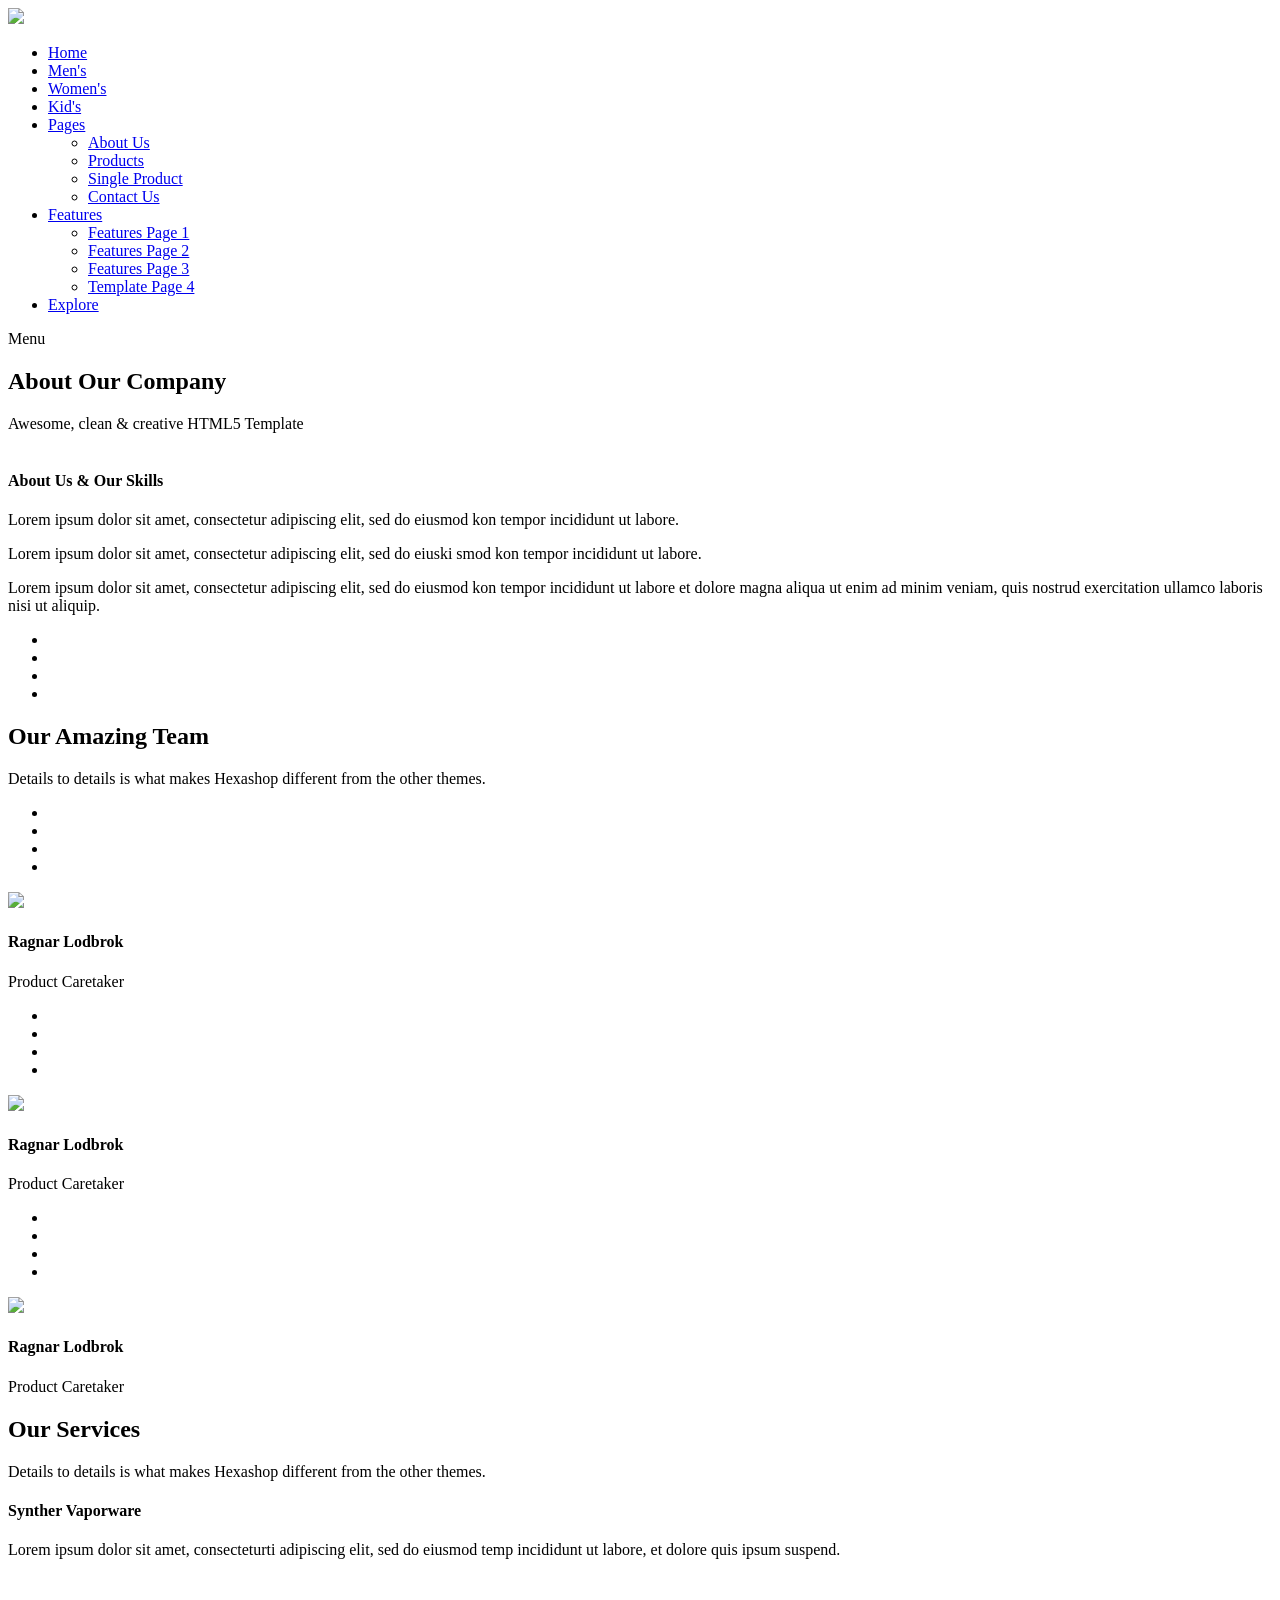
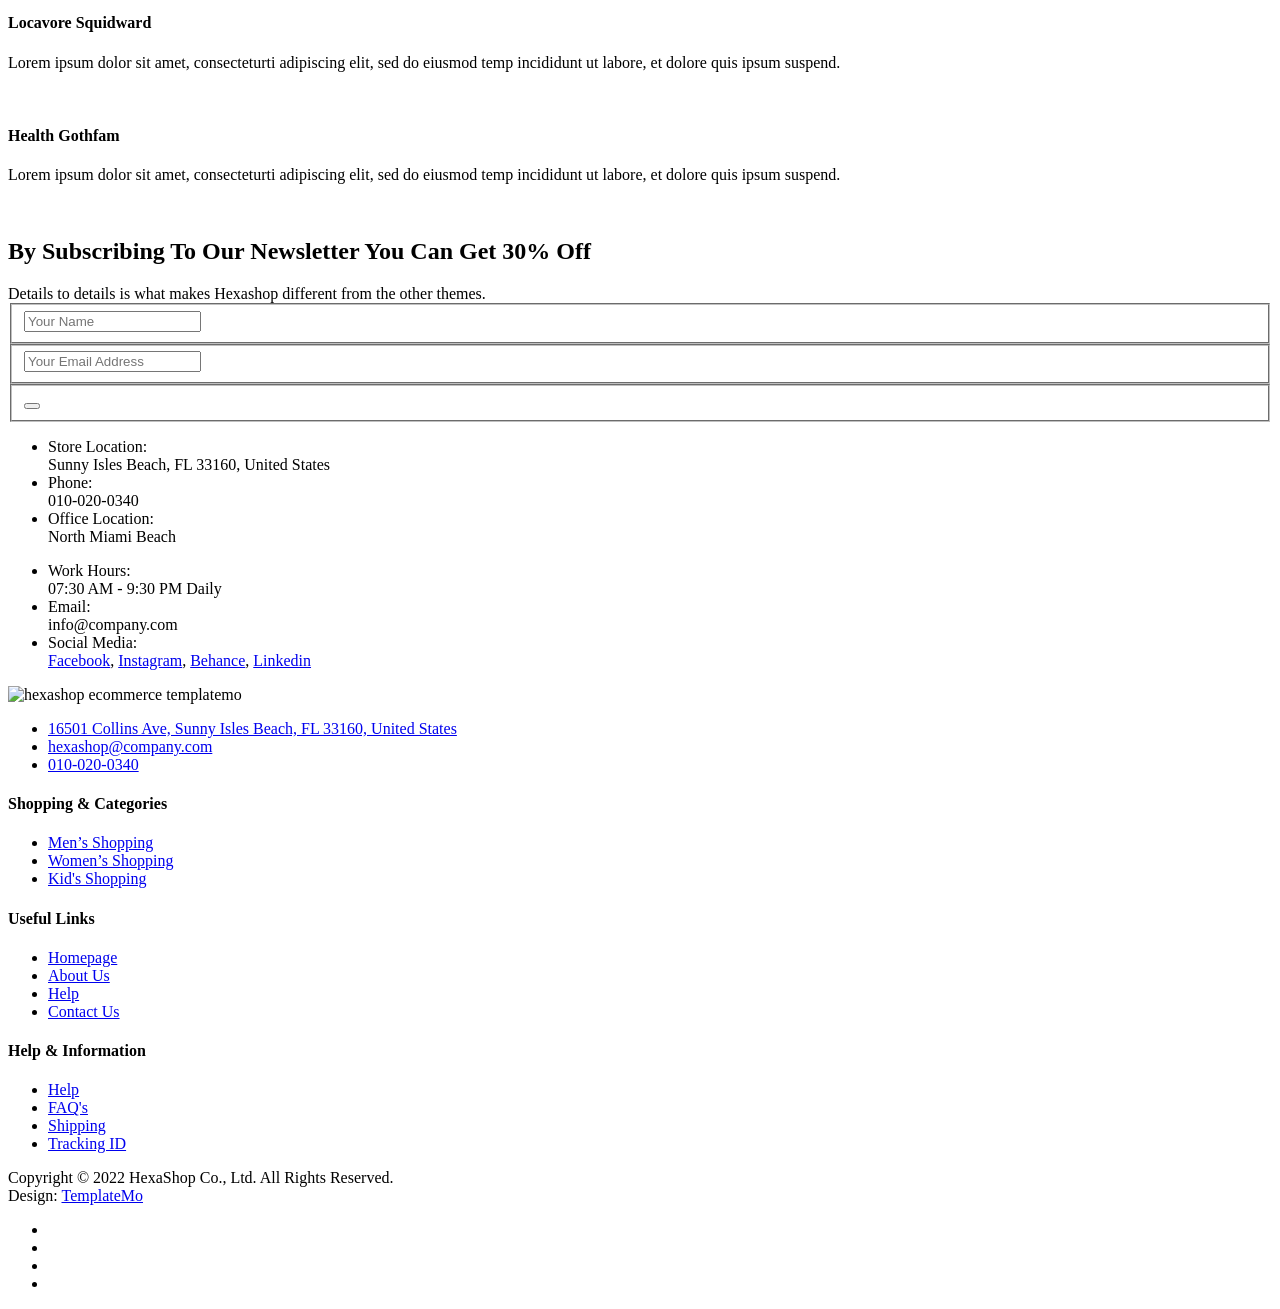
==== about.html @ 92b141ad "initial commit" ====
<!DOCTYPE html>
<html lang="en">

  <head>

    <meta charset="utf-8">
    <meta name="viewport" content="width=device-width, initial-scale=1, shrink-to-fit=no">
    <meta name="description" content="">
    <meta name="author" content="">
    <link href="https://fonts.googleapis.com/css?family=Poppins:100,200,300,400,500,600,700,800,900&display=swap" rel="stylesheet">

    <title>Hexashop - About Page</title>


    <!-- Additional CSS Files -->
    <link rel="stylesheet" type="text/css" href="assets/css/bootstrap.min.css">

    <link rel="stylesheet" type="text/css" href="assets/css/font-awesome.css">

    <link rel="stylesheet" href="assets/css/templatemo-hexashop.css">

    <link rel="stylesheet" href="assets/css/owl-carousel.css">

    <link rel="stylesheet" href="assets/css/lightbox.css">
<!--

TemplateMo 571 Hexashop

https://templatemo.com/tm-571-hexashop

-->
    </head>
    
    <body>
    
    <!-- ***** Preloader Start ***** -->
    <div id="preloader">
        <div class="jumper">
            <div></div>
            <div></div>
            <div></div>
        </div>
    </div>  
    <!-- ***** Preloader End ***** -->
    
    
    <!-- ***** Header Area Start ***** -->
    <header class="header-area header-sticky">
        <div class="container">
            <div class="row">
                <div class="col-12">
                    <nav class="main-nav">
                        <!-- ***** Logo Start ***** -->
                        <a href="index.html" class="logo">
                            <img src="assets/images/logo.png">
                        </a>
                        <!-- ***** Logo End ***** -->
                        <!-- ***** Menu Start ***** -->
                        <ul class="nav">
                            <li class="scroll-to-section"><a href="index.html" class="active">Home</a></li>
                            <li class="scroll-to-section"><a href="index.html">Men's</a></li>
                            <li class="scroll-to-section"><a href="index.html">Women's</a></li>
                            <li class="scroll-to-section"><a href="index.html">Kid's</a></li>
                            <li class="submenu">
                                <a href="javascript:;">Pages</a>
                                <ul>
                                    <li><a href="about.html">About Us</a></li>
                                    <li><a href="products.html">Products</a></li>
                                    <li><a href="single-product.html">Single Product</a></li>
                                    <li><a href="contact.html">Contact Us</a></li>
                                </ul>
                            </li>
                            <li class="submenu">
                                <a href="javascript:;">Features</a>
                                <ul>
                                    <li><a href="#">Features Page 1</a></li>
                                    <li><a href="#">Features Page 2</a></li>
                                    <li><a href="#">Features Page 3</a></li>
                                    <li><a rel="nofollow" href="https://templatemo.com/page/4" target="_blank">Template Page 4</a></li>
                                </ul>
                            </li>
                            <li class="scroll-to-section"><a href="index.html">Explore</a></li>
                        </ul>        
                        <a class='menu-trigger'>
                            <span>Menu</span>
                        </a>
                        <!-- ***** Menu End ***** -->
                    </nav>
                </div>
            </div>
        </div>
    </header>
    <!-- ***** Header Area End ***** -->

    <!-- ***** Main Banner Area Start ***** -->
    <div class="page-heading about-page-heading" id="top">
        <div class="container">
            <div class="row">
                <div class="col-lg-12">
                    <div class="inner-content">
                        <h2>About Our Company</h2>
                        <span>Awesome, clean &amp; creative HTML5 Template</span>
                    </div>
                </div>
            </div>
        </div>
    </div>
    <!-- ***** Main Banner Area End ***** -->

    <!-- ***** About Area Starts ***** -->
    <div class="about-us">
        <div class="container">
            <div class="row">
                <div class="col-lg-6">
                    <div class="left-image">
                        <img src="assets/images/about-left-image.jpg" alt="">
                    </div>
                </div>
                <div class="col-lg-6">
                    <div class="right-content">
                        <h4>About Us &amp; Our Skills</h4>
                        <span>Lorem ipsum dolor sit amet, consectetur adipiscing elit, sed do eiusmod kon tempor incididunt ut labore.</span>
                        <div class="quote">
                            <i class="fa fa-quote-left"></i><p>Lorem ipsum dolor sit amet, consectetur adipiscing elit, sed do eiuski smod kon tempor incididunt ut labore.</p>
                        </div>
                        <p>Lorem ipsum dolor sit amet, consectetur adipiscing elit, sed do eiusmod kon tempor incididunt ut labore et dolore magna aliqua ut enim ad minim veniam, quis nostrud exercitation ullamco laboris nisi ut aliquip.</p>
                        <ul>
                            <li><a href="#"><i class="fa fa-facebook"></i></a></li>
                            <li><a href="#"><i class="fa fa-twitter"></i></a></li>
                            <li><a href="#"><i class="fa fa-linkedin"></i></a></li>
                            <li><a href="#"><i class="fa fa-behance"></i></a></li>
                        </ul>
                    </div>
                </div>
            </div>
        </div>
    </div>
    <!-- ***** About Area Ends ***** -->

    <!-- ***** Our Team Area Starts ***** -->
    <section class="our-team">
        <div class="container">
            <div class="row">
                <div class="col-lg-12">
                    <div class="section-heading">
                        <h2>Our Amazing Team</h2>
                        <span>Details to details is what makes Hexashop different from the other themes.</span>
                    </div>
                </div>
                <div class="col-lg-4">
                    <div class="team-item">
                        <div class="thumb">
                            <div class="hover-effect">
                                <div class="inner-content">
                                    <ul>
                                        <li><a href="#"><i class="fa fa-facebook"></i></a></li>
                                        <li><a href="#"><i class="fa fa-twitter"></i></a></li>
                                        <li><a href="#"><i class="fa fa-linkedin"></i></a></li>
                                        <li><a href="#"><i class="fa fa-behance"></i></a></li>
                                    </ul>
                                </div>
                            </div>
                            <img src="assets/images/team-member-01.jpg">
                        </div>
                        <div class="down-content">
                            <h4>Ragnar Lodbrok</h4>
                            <span>Product Caretaker</span>
                        </div>
                    </div>
                </div>
                <div class="col-lg-4">
                    <div class="team-item">
                        <div class="thumb">
                            <div class="hover-effect">
                                <div class="inner-content">
                                    <ul>
                                        <li><a href="#"><i class="fa fa-facebook"></i></a></li>
                                        <li><a href="#"><i class="fa fa-twitter"></i></a></li>
                                        <li><a href="#"><i class="fa fa-linkedin"></i></a></li>
                                        <li><a href="#"><i class="fa fa-behance"></i></a></li>
                                    </ul>
                                </div>
                            </div>
                            <img src="assets/images/team-member-02.jpg">
                        </div>
                        <div class="down-content">
                            <h4>Ragnar Lodbrok</h4>
                            <span>Product Caretaker</span>
                        </div>
                    </div>
                </div>
                <div class="col-lg-4">
                    <div class="team-item">
                        <div class="thumb">
                            <div class="hover-effect">
                                <div class="inner-content">
                                    <ul>
                                        <li><a href="#"><i class="fa fa-facebook"></i></a></li>
                                        <li><a href="#"><i class="fa fa-twitter"></i></a></li>
                                        <li><a href="#"><i class="fa fa-linkedin"></i></a></li>
                                        <li><a href="#"><i class="fa fa-behance"></i></a></li>
                                    </ul>
                                </div>
                            </div>
                            <img src="assets/images/team-member-03.jpg">
                        </div>
                        <div class="down-content">
                            <h4>Ragnar Lodbrok</h4>
                            <span>Product Caretaker</span>
                        </div>
                    </div>
                </div>
            </div>
        </div>
    </section>
    <!-- ***** Our Team Area Ends ***** -->

    <!-- ***** Services Area Starts ***** -->
    <section class="our-services">
        <div class="container">
            <div class="row">
                <div class="col-lg-12">
                    <div class="section-heading">
                        <h2>Our Services</h2>
                        <span>Details to details is what makes Hexashop different from the other themes.</span>
                    </div>
                </div>
                <div class="col-lg-4">
                    <div class="service-item">
                        <h4>Synther Vaporware</h4>
                        <p>Lorem ipsum dolor sit amet, consecteturti adipiscing elit, sed do eiusmod temp incididunt ut labore, et dolore quis ipsum suspend.</p>
                        <img src="assets/images/service-01.jpg" alt="">
                    </div>
                </div>
                <div class="col-lg-4">
                    <div class="service-item">
                        <h4>Locavore Squidward</h4>
                        <p>Lorem ipsum dolor sit amet, consecteturti adipiscing elit, sed do eiusmod temp incididunt ut labore, et dolore quis ipsum suspend.</p>
                        <img src="assets/images/service-02.jpg" alt="">
                    </div>
                </div>
                <div class="col-lg-4">
                    <div class="service-item">
                        <h4>Health Gothfam</h4>
                        <p>Lorem ipsum dolor sit amet, consecteturti adipiscing elit, sed do eiusmod temp incididunt ut labore, et dolore quis ipsum suspend.</p>
                        <img src="assets/images/service-03.jpg" alt="">
                    </div>
                </div>
            </div>
        </div>
    </section>
    <!-- ***** Services Area Ends ***** -->

    <!-- ***** Subscribe Area Starts ***** -->
    <div class="subscribe">
        <div class="container">
            <div class="row">
                <div class="col-lg-8">
                    <div class="section-heading">
                        <h2>By Subscribing To Our Newsletter You Can Get 30% Off</h2>
                        <span>Details to details is what makes Hexashop different from the other themes.</span>
                    </div>
                    <form id="subscribe" action="" method="get">
                        <div class="row">
                          <div class="col-lg-5">
                            <fieldset>
                              <input name="name" type="text" id="name" placeholder="Your Name" required="">
                            </fieldset>
                          </div>
                          <div class="col-lg-5">
                            <fieldset>
                              <input name="email" type="text" id="email" pattern="[^ @]*@[^ @]*" placeholder="Your Email Address" required="">
                            </fieldset>
                          </div>
                          <div class="col-lg-2">
                            <fieldset>
                              <button type="submit" id="form-submit" class="main-dark-button"><i class="fa fa-paper-plane"></i></button>
                            </fieldset>
                          </div>
                        </div>
                    </form>
                </div>
                <div class="col-lg-4">
                    <div class="row">
                        <div class="col-6">
                            <ul>
                                <li>Store Location:<br><span>Sunny Isles Beach, FL 33160, United States</span></li>
                                <li>Phone:<br><span>010-020-0340</span></li>
                                <li>Office Location:<br><span>North Miami Beach</span></li>
                            </ul>
                        </div>
                        <div class="col-6">
                            <ul>
                                <li>Work Hours:<br><span>07:30 AM - 9:30 PM Daily</span></li>
                                <li>Email:<br><span>info@company.com</span></li>
                                <li>Social Media:<br><span><a href="#">Facebook</a>, <a href="#">Instagram</a>, <a href="#">Behance</a>, <a href="#">Linkedin</a></span></li>
                            </ul>
                        </div>
                    </div>
                </div>
            </div>
        </div>
    </div>
    <!-- ***** Subscribe Area Ends ***** -->

    <!-- ***** Footer Start ***** -->
    <footer>
        <div class="container">
            <div class="row">
                <div class="col-lg-3">
                    <div class="first-item">
                        <div class="logo">
                            <img src="assets/images/white-logo.png" alt="hexashop ecommerce templatemo">
                        </div>
                        <ul>
                            <li><a href="#">16501 Collins Ave, Sunny Isles Beach, FL 33160, United States</a></li>
                            <li><a href="#">hexashop@company.com</a></li>
                            <li><a href="#">010-020-0340</a></li>
                        </ul>
                    </div>
                </div>
                <div class="col-lg-3">
                    <h4>Shopping &amp; Categories</h4>
                    <ul>
                        <li><a href="#">Men’s Shopping</a></li>
                        <li><a href="#">Women’s Shopping</a></li>
                        <li><a href="#">Kid's Shopping</a></li>
                    </ul>
                </div>
                <div class="col-lg-3">
                    <h4>Useful Links</h4>
                    <ul>
                        <li><a href="#">Homepage</a></li>
                        <li><a href="#">About Us</a></li>
                        <li><a href="#">Help</a></li>
                        <li><a href="#">Contact Us</a></li>
                    </ul>
                </div>
                <div class="col-lg-3">
                    <h4>Help &amp; Information</h4>
                    <ul>
                        <li><a href="#">Help</a></li>
                        <li><a href="#">FAQ's</a></li>
                        <li><a href="#">Shipping</a></li>
                        <li><a href="#">Tracking ID</a></li>
                    </ul>
                </div>
                <div class="col-lg-12">
                    <div class="under-footer">
                        <p>Copyright © 2022 HexaShop Co., Ltd. All Rights Reserved. 
                        
                        <br>Design: <a href="https://templatemo.com" target="_parent" title="free css templates">TemplateMo</a></p>
                        <ul>
                            <li><a href="#"><i class="fa fa-facebook"></i></a></li>
                            <li><a href="#"><i class="fa fa-twitter"></i></a></li>
                            <li><a href="#"><i class="fa fa-linkedin"></i></a></li>
                            <li><a href="#"><i class="fa fa-behance"></i></a></li>
                        </ul>
                    </div>
                </div>
            </div>
        </div>
    </footer>
    

    <!-- jQuery -->
    <script src="assets/js/jquery-2.1.0.min.js"></script>

    <!-- Bootstrap -->
    <script src="assets/js/popper.js"></script>
    <script src="assets/js/bootstrap.min.js"></script>

    <!-- Plugins -->
    <script src="assets/js/owl-carousel.js"></script>
    <script src="assets/js/accordions.js"></script>
    <script src="assets/js/datepicker.js"></script>
    <script src="assets/js/scrollreveal.min.js"></script>
    <script src="assets/js/waypoints.min.js"></script>
    <script src="assets/js/jquery.counterup.min.js"></script>
    <script src="assets/js/imgfix.min.js"></script> 
    <script src="assets/js/slick.js"></script> 
    <script src="assets/js/lightbox.js"></script> 
    <script src="assets/js/isotope.js"></script> 
    
    <!-- Global Init -->
    <script src="assets/js/custom.js"></script>

    <script>

        $(function() {
            var selectedClass = "";
            $("p").click(function(){
            selectedClass = $(this).attr("data-rel");
            $("#portfolio").fadeTo(50, 0.1);
                $("#portfolio div").not("."+selectedClass).fadeOut();
            setTimeout(function() {
              $("."+selectedClass).fadeIn();
              $("#portfolio").fadeTo(50, 1);
            }, 500);
                
            });
        });

    </script>

  </body>

</html>
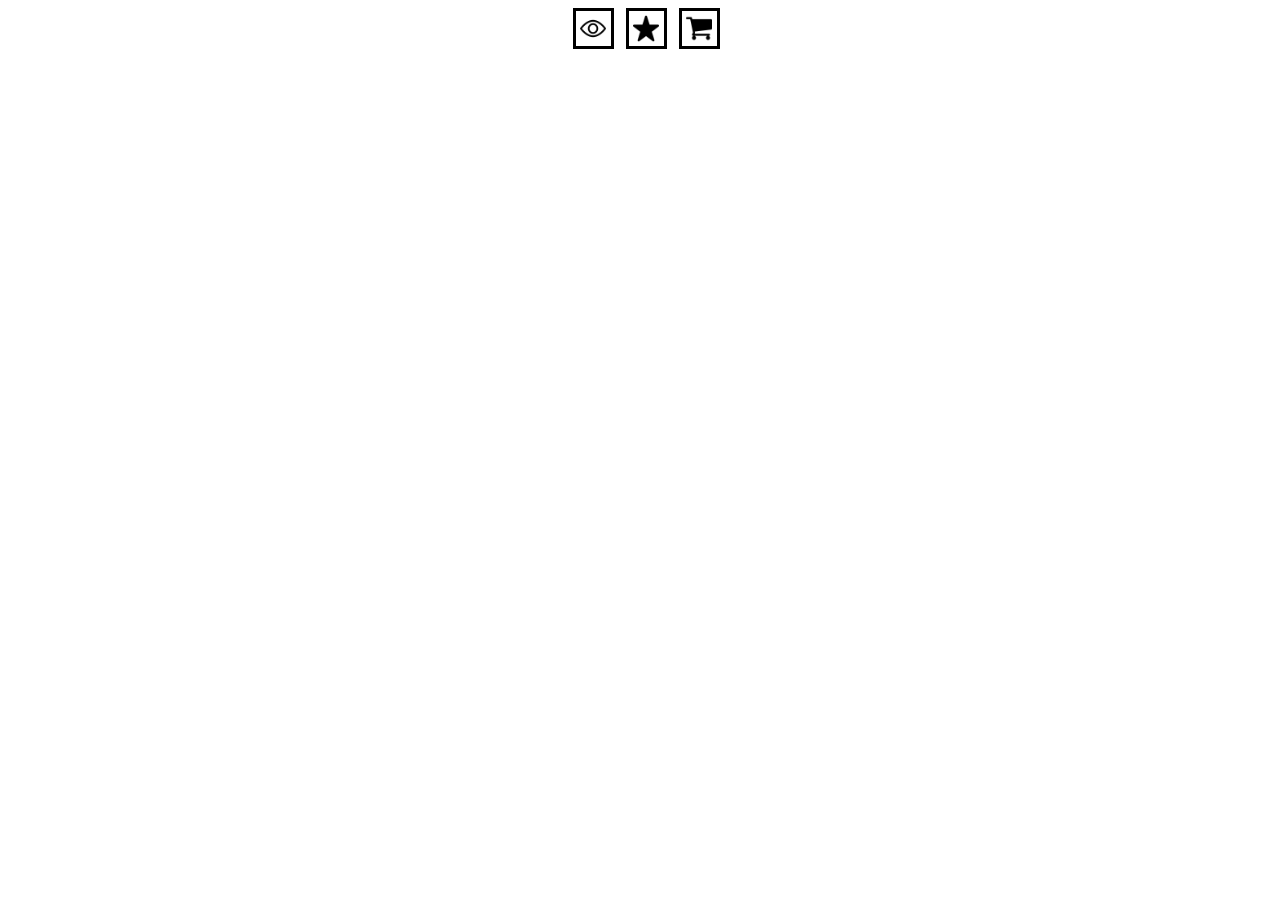
==== commit e6a1d38f: "latest changes" ====
--- a/about.html
+++ b/about.html
@@ -30,378 +30,24 @@
 
 -->
     </head>
-    
+    <style>
+        .cardHoverMain{display: flex; justify-content: center; align-items: center;}
+        .cardHoverChild{width: 35px; height: 35px; border-style: solid; margin-left: 12px; display: flex; justify-content: center; align-items: center;}
+        .cardHoverImage{width: 75%; height: 75%;}
+    </style>
     <body>
-    
-    <!-- ***** Preloader Start ***** -->
-    <div id="preloader">
-        <div class="jumper">
-            <div></div>
-            <div></div>
-            <div></div>
-        </div>
-    </div>  
-    <!-- ***** Preloader End ***** -->
-    
-    
-    <!-- ***** Header Area Start ***** -->
-    <header class="header-area header-sticky">
-        <div class="container">
-            <div class="row">
-                <div class="col-12">
-                    <nav class="main-nav">
-                        <!-- ***** Logo Start ***** -->
-                        <a href="index.html" class="logo">
-                            <img src="assets/images/logo.png">
-                        </a>
-                        <!-- ***** Logo End ***** -->
-                        <!-- ***** Menu Start ***** -->
-                        <ul class="nav">
-                            <li class="scroll-to-section"><a href="index.html" class="active">Home</a></li>
-                            <li class="scroll-to-section"><a href="index.html">Men's</a></li>
-                            <li class="scroll-to-section"><a href="index.html">Women's</a></li>
-                            <li class="scroll-to-section"><a href="index.html">Kid's</a></li>
-                            <li class="submenu">
-                                <a href="javascript:;">Pages</a>
-                                <ul>
-                                    <li><a href="about.html">About Us</a></li>
-                                    <li><a href="products.html">Products</a></li>
-                                    <li><a href="single-product.html">Single Product</a></li>
-                                    <li><a href="contact.html">Contact Us</a></li>
-                                </ul>
-                            </li>
-                            <li class="submenu">
-                                <a href="javascript:;">Features</a>
-                                <ul>
-                                    <li><a href="#">Features Page 1</a></li>
-                                    <li><a href="#">Features Page 2</a></li>
-                                    <li><a href="#">Features Page 3</a></li>
-                                    <li><a rel="nofollow" href="https://templatemo.com/page/4" target="_blank">Template Page 4</a></li>
-                                </ul>
-                            </li>
-                            <li class="scroll-to-section"><a href="index.html">Explore</a></li>
-                        </ul>        
-                        <a class='menu-trigger'>
-                            <span>Menu</span>
-                        </a>
-                        <!-- ***** Menu End ***** -->
-                    </nav>
-                </div>
+
+        <div class="cardHoverMain">
+            <div class="cardHoverChild">
+                <img class="cardHoverImage" src="images/observe.png" alt="">
+            </div>
+            <div class="cardHoverChild">
+                <img class="cardHoverImage" src="images/rateProduct.png" alt="">
+            </div>
+            <div class="cardHoverChild">
+                <img class="cardHoverImage" src="images/cart-icons.png" alt="">
             </div>
         </div>
-    </header>
-    <!-- ***** Header Area End ***** -->
-
-    <!-- ***** Main Banner Area Start ***** -->
-    <div class="page-heading about-page-heading" id="top">
-        <div class="container">
-            <div class="row">
-                <div class="col-lg-12">
-                    <div class="inner-content">
-                        <h2>About Our Company</h2>
-                        <span>Awesome, clean &amp; creative HTML5 Template</span>
-                    </div>
-                </div>
-            </div>
-        </div>
-    </div>
-    <!-- ***** Main Banner Area End ***** -->
-
-    <!-- ***** About Area Starts ***** -->
-    <div class="about-us">
-        <div class="container">
-            <div class="row">
-                <div class="col-lg-6">
-                    <div class="left-image">
-                        <img src="assets/images/about-left-image.jpg" alt="">
-                    </div>
-                </div>
-                <div class="col-lg-6">
-                    <div class="right-content">
-                        <h4>About Us &amp; Our Skills</h4>
-                        <span>Lorem ipsum dolor sit amet, consectetur adipiscing elit, sed do eiusmod kon tempor incididunt ut labore.</span>
-                        <div class="quote">
-                            <i class="fa fa-quote-left"></i><p>Lorem ipsum dolor sit amet, consectetur adipiscing elit, sed do eiuski smod kon tempor incididunt ut labore.</p>
-                        </div>
-                        <p>Lorem ipsum dolor sit amet, consectetur adipiscing elit, sed do eiusmod kon tempor incididunt ut labore et dolore magna aliqua ut enim ad minim veniam, quis nostrud exercitation ullamco laboris nisi ut aliquip.</p>
-                        <ul>
-                            <li><a href="#"><i class="fa fa-facebook"></i></a></li>
-                            <li><a href="#"><i class="fa fa-twitter"></i></a></li>
-                            <li><a href="#"><i class="fa fa-linkedin"></i></a></li>
-                            <li><a href="#"><i class="fa fa-behance"></i></a></li>
-                        </ul>
-                    </div>
-                </div>
-            </div>
-        </div>
-    </div>
-    <!-- ***** About Area Ends ***** -->
-
-    <!-- ***** Our Team Area Starts ***** -->
-    <section class="our-team">
-        <div class="container">
-            <div class="row">
-                <div class="col-lg-12">
-                    <div class="section-heading">
-                        <h2>Our Amazing Team</h2>
-                        <span>Details to details is what makes Hexashop different from the other themes.</span>
-                    </div>
-                </div>
-                <div class="col-lg-4">
-                    <div class="team-item">
-                        <div class="thumb">
-                            <div class="hover-effect">
-                                <div class="inner-content">
-                                    <ul>
-                                        <li><a href="#"><i class="fa fa-facebook"></i></a></li>
-                                        <li><a href="#"><i class="fa fa-twitter"></i></a></li>
-                                        <li><a href="#"><i class="fa fa-linkedin"></i></a></li>
-                                        <li><a href="#"><i class="fa fa-behance"></i></a></li>
-                                    </ul>
-                                </div>
-                            </div>
-                            <img src="assets/images/team-member-01.jpg">
-                        </div>
-                        <div class="down-content">
-                            <h4>Ragnar Lodbrok</h4>
-                            <span>Product Caretaker</span>
-                        </div>
-                    </div>
-                </div>
-                <div class="col-lg-4">
-                    <div class="team-item">
-                        <div class="thumb">
-                            <div class="hover-effect">
-                                <div class="inner-content">
-                                    <ul>
-                                        <li><a href="#"><i class="fa fa-facebook"></i></a></li>
-                                        <li><a href="#"><i class="fa fa-twitter"></i></a></li>
-                                        <li><a href="#"><i class="fa fa-linkedin"></i></a></li>
-                                        <li><a href="#"><i class="fa fa-behance"></i></a></li>
-                                    </ul>
-                                </div>
-                            </div>
-                            <img src="assets/images/team-member-02.jpg">
-                        </div>
-                        <div class="down-content">
-                            <h4>Ragnar Lodbrok</h4>
-                            <span>Product Caretaker</span>
-                        </div>
-                    </div>
-                </div>
-                <div class="col-lg-4">
-                    <div class="team-item">
-                        <div class="thumb">
-                            <div class="hover-effect">
-                                <div class="inner-content">
-                                    <ul>
-                                        <li><a href="#"><i class="fa fa-facebook"></i></a></li>
-                                        <li><a href="#"><i class="fa fa-twitter"></i></a></li>
-                                        <li><a href="#"><i class="fa fa-linkedin"></i></a></li>
-                                        <li><a href="#"><i class="fa fa-behance"></i></a></li>
-                                    </ul>
-                                </div>
-                            </div>
-                            <img src="assets/images/team-member-03.jpg">
-                        </div>
-                        <div class="down-content">
-                            <h4>Ragnar Lodbrok</h4>
-                            <span>Product Caretaker</span>
-                        </div>
-                    </div>
-                </div>
-            </div>
-        </div>
-    </section>
-    <!-- ***** Our Team Area Ends ***** -->
-
-    <!-- ***** Services Area Starts ***** -->
-    <section class="our-services">
-        <div class="container">
-            <div class="row">
-                <div class="col-lg-12">
-                    <div class="section-heading">
-                        <h2>Our Services</h2>
-                        <span>Details to details is what makes Hexashop different from the other themes.</span>
-                    </div>
-                </div>
-                <div class="col-lg-4">
-                    <div class="service-item">
-                        <h4>Synther Vaporware</h4>
-                        <p>Lorem ipsum dolor sit amet, consecteturti adipiscing elit, sed do eiusmod temp incididunt ut labore, et dolore quis ipsum suspend.</p>
-                        <img src="assets/images/service-01.jpg" alt="">
-                    </div>
-                </div>
-                <div class="col-lg-4">
-                    <div class="service-item">
-                        <h4>Locavore Squidward</h4>
-                        <p>Lorem ipsum dolor sit amet, consecteturti adipiscing elit, sed do eiusmod temp incididunt ut labore, et dolore quis ipsum suspend.</p>
-                        <img src="assets/images/service-02.jpg" alt="">
-                    </div>
-                </div>
-                <div class="col-lg-4">
-                    <div class="service-item">
-                        <h4>Health Gothfam</h4>
-                        <p>Lorem ipsum dolor sit amet, consecteturti adipiscing elit, sed do eiusmod temp incididunt ut labore, et dolore quis ipsum suspend.</p>
-                        <img src="assets/images/service-03.jpg" alt="">
-                    </div>
-                </div>
-            </div>
-        </div>
-    </section>
-    <!-- ***** Services Area Ends ***** -->
-
-    <!-- ***** Subscribe Area Starts ***** -->
-    <div class="subscribe">
-        <div class="container">
-            <div class="row">
-                <div class="col-lg-8">
-                    <div class="section-heading">
-                        <h2>By Subscribing To Our Newsletter You Can Get 30% Off</h2>
-                        <span>Details to details is what makes Hexashop different from the other themes.</span>
-                    </div>
-                    <form id="subscribe" action="" method="get">
-                        <div class="row">
-                          <div class="col-lg-5">
-                            <fieldset>
-                              <input name="name" type="text" id="name" placeholder="Your Name" required="">
-                            </fieldset>
-                          </div>
-                          <div class="col-lg-5">
-                            <fieldset>
-                              <input name="email" type="text" id="email" pattern="[^ @]*@[^ @]*" placeholder="Your Email Address" required="">
-                            </fieldset>
-                          </div>
-                          <div class="col-lg-2">
-                            <fieldset>
-                              <button type="submit" id="form-submit" class="main-dark-button"><i class="fa fa-paper-plane"></i></button>
-                            </fieldset>
-                          </div>
-                        </div>
-                    </form>
-                </div>
-                <div class="col-lg-4">
-                    <div class="row">
-                        <div class="col-6">
-                            <ul>
-                                <li>Store Location:<br><span>Sunny Isles Beach, FL 33160, United States</span></li>
-                                <li>Phone:<br><span>010-020-0340</span></li>
-                                <li>Office Location:<br><span>North Miami Beach</span></li>
-                            </ul>
-                        </div>
-                        <div class="col-6">
-                            <ul>
-                                <li>Work Hours:<br><span>07:30 AM - 9:30 PM Daily</span></li>
-                                <li>Email:<br><span>info@company.com</span></li>
-                                <li>Social Media:<br><span><a href="#">Facebook</a>, <a href="#">Instagram</a>, <a href="#">Behance</a>, <a href="#">Linkedin</a></span></li>
-                            </ul>
-                        </div>
-                    </div>
-                </div>
-            </div>
-        </div>
-    </div>
-    <!-- ***** Subscribe Area Ends ***** -->
-
-    <!-- ***** Footer Start ***** -->
-    <footer>
-        <div class="container">
-            <div class="row">
-                <div class="col-lg-3">
-                    <div class="first-item">
-                        <div class="logo">
-                            <img src="assets/images/white-logo.png" alt="hexashop ecommerce templatemo">
-                        </div>
-                        <ul>
-                            <li><a href="#">16501 Collins Ave, Sunny Isles Beach, FL 33160, United States</a></li>
-                            <li><a href="#">hexashop@company.com</a></li>
-                            <li><a href="#">010-020-0340</a></li>
-                        </ul>
-                    </div>
-                </div>
-                <div class="col-lg-3">
-                    <h4>Shopping &amp; Categories</h4>
-                    <ul>
-                        <li><a href="#">Men’s Shopping</a></li>
-                        <li><a href="#">Women’s Shopping</a></li>
-                        <li><a href="#">Kid's Shopping</a></li>
-                    </ul>
-                </div>
-                <div class="col-lg-3">
-                    <h4>Useful Links</h4>
-                    <ul>
-                        <li><a href="#">Homepage</a></li>
-                        <li><a href="#">About Us</a></li>
-                        <li><a href="#">Help</a></li>
-                        <li><a href="#">Contact Us</a></li>
-                    </ul>
-                </div>
-                <div class="col-lg-3">
-                    <h4>Help &amp; Information</h4>
-                    <ul>
-                        <li><a href="#">Help</a></li>
-                        <li><a href="#">FAQ's</a></li>
-                        <li><a href="#">Shipping</a></li>
-                        <li><a href="#">Tracking ID</a></li>
-                    </ul>
-                </div>
-                <div class="col-lg-12">
-                    <div class="under-footer">
-                        <p>Copyright © 2022 HexaShop Co., Ltd. All Rights Reserved. 
-                        
-                        <br>Design: <a href="https://templatemo.com" target="_parent" title="free css templates">TemplateMo</a></p>
-                        <ul>
-                            <li><a href="#"><i class="fa fa-facebook"></i></a></li>
-                            <li><a href="#"><i class="fa fa-twitter"></i></a></li>
-                            <li><a href="#"><i class="fa fa-linkedin"></i></a></li>
-                            <li><a href="#"><i class="fa fa-behance"></i></a></li>
-                        </ul>
-                    </div>
-                </div>
-            </div>
-        </div>
-    </footer>
-    
-
-    <!-- jQuery -->
-    <script src="assets/js/jquery-2.1.0.min.js"></script>
-
-    <!-- Bootstrap -->
-    <script src="assets/js/popper.js"></script>
-    <script src="assets/js/bootstrap.min.js"></script>
-
-    <!-- Plugins -->
-    <script src="assets/js/owl-carousel.js"></script>
-    <script src="assets/js/accordions.js"></script>
-    <script src="assets/js/datepicker.js"></script>
-    <script src="assets/js/scrollreveal.min.js"></script>
-    <script src="assets/js/waypoints.min.js"></script>
-    <script src="assets/js/jquery.counterup.min.js"></script>
-    <script src="assets/js/imgfix.min.js"></script> 
-    <script src="assets/js/slick.js"></script> 
-    <script src="assets/js/lightbox.js"></script> 
-    <script src="assets/js/isotope.js"></script> 
-    
-    <!-- Global Init -->
-    <script src="assets/js/custom.js"></script>
-
-    <script>
-
-        $(function() {
-            var selectedClass = "";
-            $("p").click(function(){
-            selectedClass = $(this).attr("data-rel");
-            $("#portfolio").fadeTo(50, 0.1);
-                $("#portfolio div").not("."+selectedClass).fadeOut();
-            setTimeout(function() {
-              $("."+selectedClass).fadeIn();
-              $("#portfolio").fadeTo(50, 1);
-            }, 500);
-                
-            });
-        });
-
-    </script>
 
   </body>
 
